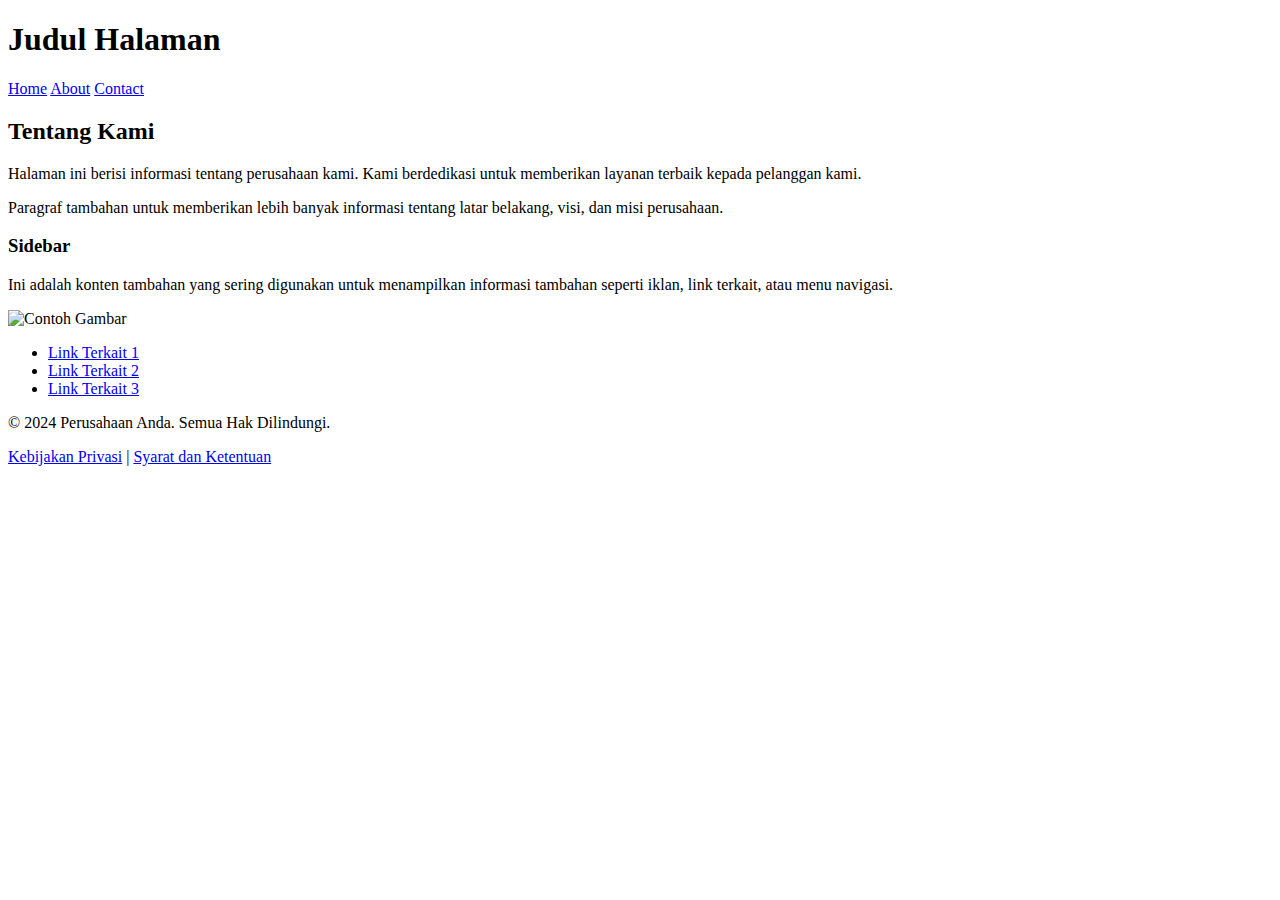
==== about.html @ 2db40e9f "Create about.html" ====
<!DOCTYPE html>
<html lang="en">
<head>
    <meta charset="UTF-8">
    <meta name="viewport" content="width=device-width, initial-scale=1.0">
    <title>About - Website Semantik</title>
    <link rel="stylesheet" href="styles.css">
</head>
<body>
    <header>
        <h1>Judul Halaman</h1>
        <nav>
            <a href="index.html">Home</a>
            <a href="about.html">About</a>
            <a href="contact.html">Contact</a>
        </nav>
    </header>
    <main>
        <article>
            <h2>Tentang Kami</h2>
            <p>Halaman ini berisi informasi tentang perusahaan kami. Kami berdedikasi untuk memberikan layanan terbaik kepada pelanggan kami.</p>
            <p>Paragraf tambahan untuk memberikan lebih banyak informasi tentang latar belakang, visi, dan misi perusahaan.</p>
        </article>
        <aside>
            <h3>Sidebar</h3>
            <p>Ini adalah konten tambahan yang sering digunakan untuk menampilkan informasi tambahan seperti iklan, link terkait, atau menu navigasi.</p>
            <img src="https://via.placeholder.com/300" alt="Contoh Gambar">
            <ul>
                <li><a href="#link1">Link Terkait 1</a></li>
                <li><a href="#link2">Link Terkait 2</a></li>
                <li><a href="#link3">Link Terkait 3</a></li>
            </ul>
        </aside>
    </main>
    <footer>
        <p>&copy; 2024 Perusahaan Anda. Semua Hak Dilindungi.</p>
        <p><a href="#privacy">Kebijakan Privasi</a> | <a href="#terms">Syarat dan Ketentuan</a></p>
    </footer>
</body>
</html>
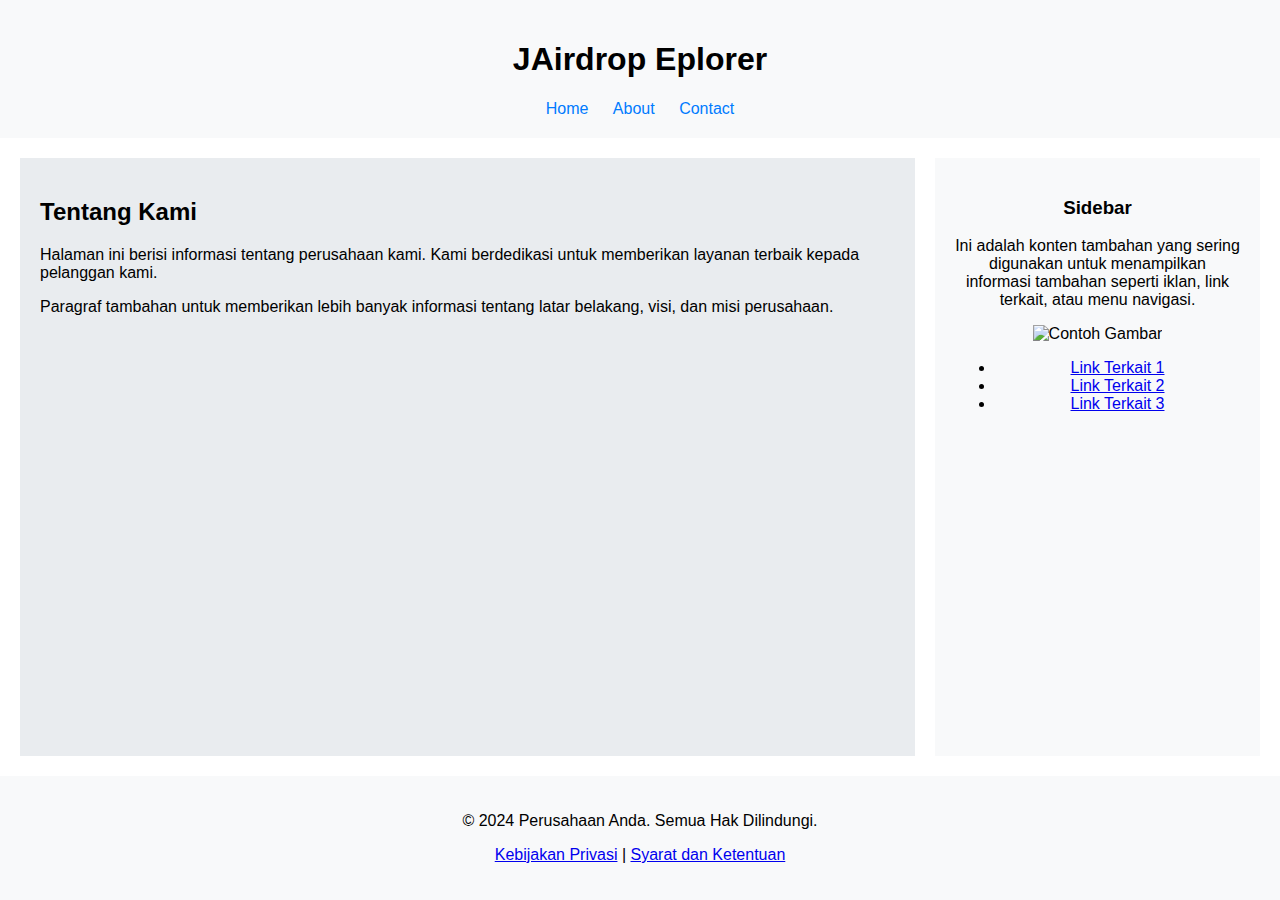
==== commit c856c675: "Update about.html" ====
--- a/about.html
+++ b/about.html
@@ -8,7 +8,7 @@
 </head>
 <body>
     <header>
-        <h1>Judul Halaman</h1>
+        <h1>JAirdrop Eplorer</h1>
         <nav>
             <a href="index.html">Home</a>
             <a href="about.html">About</a>
--- a/styles.css
+++ b/styles.css
@@ -0,0 +1,55 @@
+body {
+    font-family: Arial, sans-serif;
+    margin: 0;
+    padding: 0;
+    display: flex;
+    flex-direction: column;
+    min-height: 100vh;
+}
+header, footer {
+    background-color: #f8f9fa;
+    padding: 20px;
+    text-align: center;
+}
+nav {
+    margin-top: 10px;
+}
+nav a {
+    margin: 0 10px;
+    text-decoration: none;
+    color: #007bff;
+}
+main {
+    flex: 1;
+    display: flex;
+    padding: 20px;
+    flex-wrap: wrap;
+}
+article {
+    flex: 3;
+    padding: 20px;
+    background-color: #e9ecef;
+    margin-right: 20px;
+}
+aside {
+    flex: 1;
+    padding: 20px;
+    background-color: #f8f9fa;
+    text-align: center;
+}
+footer {
+    text-align: center;
+}
+img {
+    max-width: 100%;
+    height: auto;
+}
+@media (max-width: 768px) {
+    main {
+        flex-direction: column;
+    }
+    article {
+        margin-right: 0;
+        margin-bottom: 20px;
+    }
+}
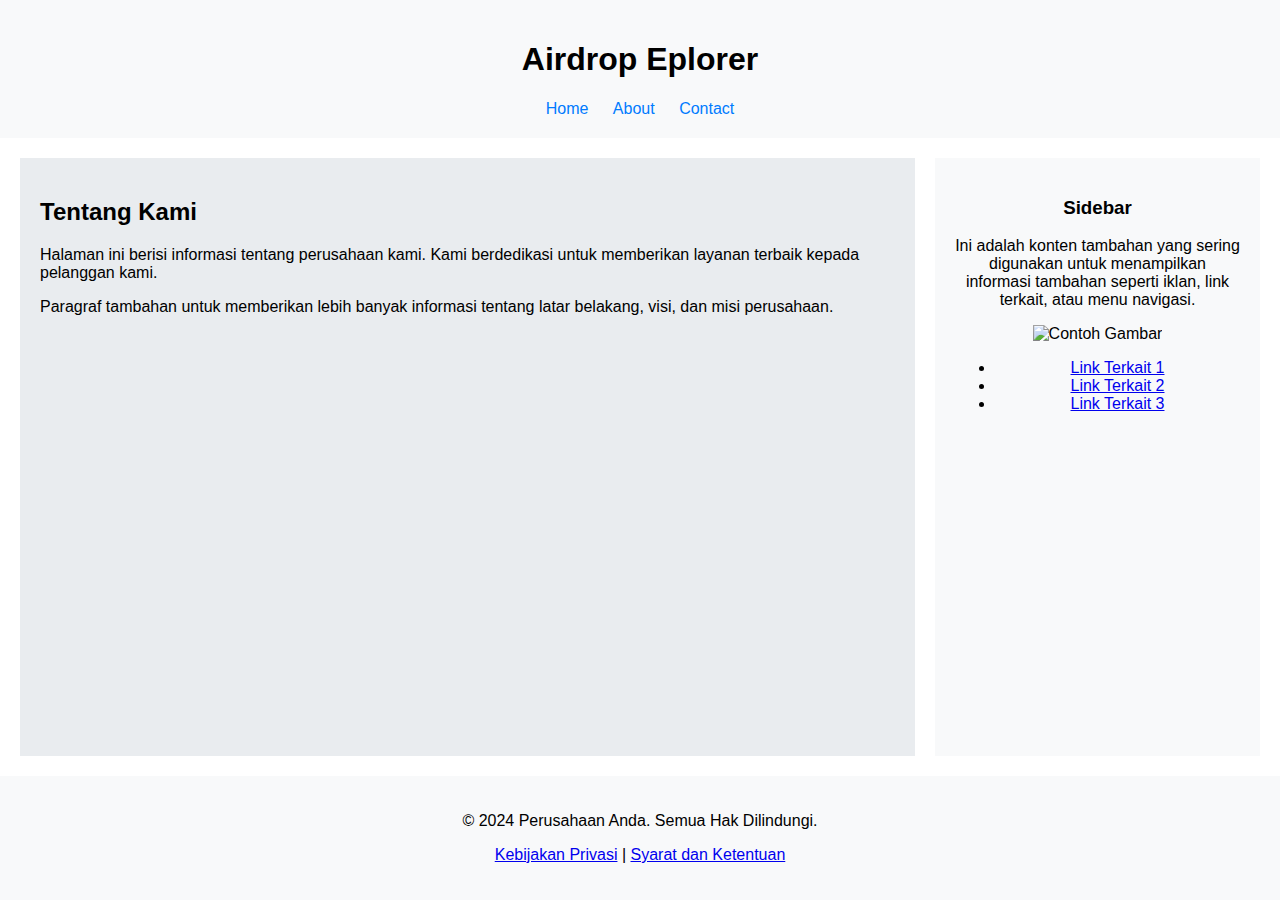
==== commit d27d9bb2: "Update about.html" ====
--- a/about.html
+++ b/about.html
@@ -8,7 +8,7 @@
 </head>
 <body>
     <header>
-        <h1>JAirdrop Eplorer</h1>
+        <h1>Airdrop Eplorer</h1>
         <nav>
             <a href="index.html">Home</a>
             <a href="about.html">About</a>
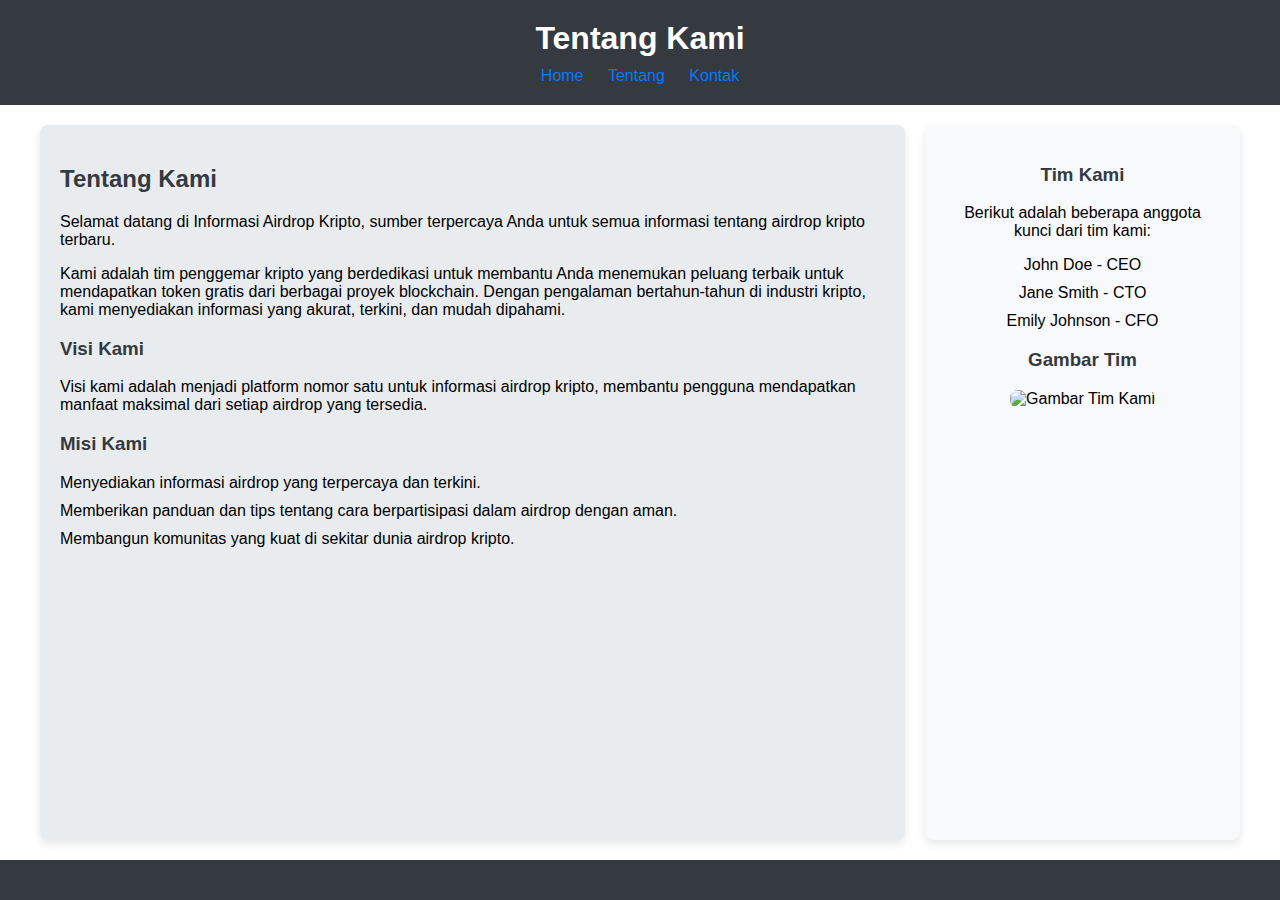
==== commit 089b0f9f: "Update about.html" ====
--- a/about.html
+++ b/about.html
@@ -1,40 +1,51 @@
 <!DOCTYPE html>
-<html lang="en">
+<html lang="id">
 <head>
     <meta charset="UTF-8">
     <meta name="viewport" content="width=device-width, initial-scale=1.0">
-    <title>About - Website Semantik</title>
+    <title>Tentang Kami - Informasi Airdrop Kripto</title>
+    <!-- Link ke Font Awesome -->
+    <link rel="stylesheet" href="https://cdnjs.cloudflare.com/ajax/libs/font-awesome/6.0.0-beta3/css/all.min.css" integrity="sha384-k6RqeWeci5ZR/Lv4MR0sA0FfDOMA7vxLz8BjA8WbEV7lGll+Mevm8M7MMLlE/xhG" crossorigin="anonymous">
     <link rel="stylesheet" href="styles.css">
 </head>
 <body>
     <header>
-        <h1>Airdrop Eplorer</h1>
-        <nav>
-            <a href="index.html">Home</a>
-            <a href="about.html">About</a>
-            <a href="contact.html">Contact</a>
-        </nav>
+        <div class="header-inner">
+            <h1>Tentang Kami</h1>
+            <nav>
+                <a href="index.html">Home</a>
+                <a href="about.html">Tentang</a>
+                <a href="contact.html">Kontak</a>
+            </nav>
+        </div>
     </header>
     <main>
-        <article>
+        <section class="content">
+            <article>
             <h2>Tentang Kami</h2>
-            <p>Halaman ini berisi informasi tentang perusahaan kami. Kami berdedikasi untuk memberikan layanan terbaik kepada pelanggan kami.</p>
-            <p>Paragraf tambahan untuk memberikan lebih banyak informasi tentang latar belakang, visi, dan misi perusahaan.</p>
+            <p>Selamat datang di Informasi Airdrop Kripto, sumber terpercaya Anda untuk semua informasi tentang airdrop kripto terbaru.</p>
+            <p>Kami adalah tim penggemar kripto yang berdedikasi untuk membantu Anda menemukan peluang terbaik untuk mendapatkan token gratis dari berbagai proyek blockchain. Dengan pengalaman bertahun-tahun di industri kripto, kami menyediakan informasi yang akurat, terkini, dan mudah dipahami.</p>
+            <h3>Visi Kami</h3>
+            <p>Visi kami adalah menjadi platform nomor satu untuk informasi airdrop kripto, membantu pengguna mendapatkan manfaat maksimal dari setiap airdrop yang tersedia.</p>
+            <h3>Misi Kami</h3>
+            <ul>
+                <li>Menyediakan informasi airdrop yang terpercaya dan terkini.</li>
+                <li>Memberikan panduan dan tips tentang cara berpartisipasi dalam airdrop dengan aman.</li>
+                <li>Membangun komunitas yang kuat di sekitar dunia airdrop kripto.</li>
+            </ul>
         </article>
         <aside>
-            <h3>Sidebar</h3>
-            <p>Ini adalah konten tambahan yang sering digunakan untuk menampilkan informasi tambahan seperti iklan, link terkait, atau menu navigasi.</p>
-            <img src="https://via.placeholder.com/300" alt="Contoh Gambar">
+            <h3>Tim Kami</h3>
+            <p>Berikut adalah beberapa anggota kunci dari tim kami:</p>
             <ul>
-                <li><a href="#link1">Link Terkait 1</a></li>
-                <li><a href="#link2">Link Terkait 2</a></li>
-                <li><a href="#link3">Link Terkait 3</a></li>
+                <li>John Doe - CEO</li>
+                <li>Jane Smith - CTO</li>
+                <li>Emily Johnson - CFO</li>
             </ul>
+            <h3>Gambar Tim</h3>
+            <img src="https://via.placeholder.com/300" alt="Gambar Tim Kami">
         </aside>
     </main>
     <footer>
-        <p>&copy; 2024 Perusahaan Anda. Semua Hak Dilindungi.</p>
-        <p><a href="#privacy">Kebijakan Privasi</a> | <a href="#terms">Syarat dan Ketentuan</a></p>
-    </footer>
 </body>
 </html>
--- a/styles.css
+++ b/styles.css
@@ -5,51 +5,147 @@
     display: flex;
     flex-direction: column;
     min-height: 100vh;
+    background-color: #f4f4f4;
 }
+
 header, footer {
-    background-color: #f8f9fa;
+    background-color: #343a40;
+    color: #ffffff;
     padding: 20px;
     text-align: center;
 }
+
+header h1 {
+    margin: 0;
+    font-size: 2em;
+    color: #ffffff;
+}
+
 nav {
     margin-top: 10px;
 }
+
 nav a {
     margin: 0 10px;
     text-decoration: none;
     color: #007bff;
 }
+
 main {
     flex: 1;
     display: flex;
     padding: 20px;
+    background-color: #ffffff;
+    justify-content: center;
+}
+
+section.content {
+    display: flex;
     flex-wrap: wrap;
+    max-width: 1200px;
+    width: 100%;
 }
+
 article {
     flex: 3;
     padding: 20px;
     background-color: #e9ecef;
     margin-right: 20px;
+    border-radius: 8px;
+    box-shadow: 0 4px 8px rgba(0, 0, 0, 0.1);
+    min-width: 300px;
 }
+
 aside {
     flex: 1;
     padding: 20px;
     background-color: #f8f9fa;
     text-align: center;
+    border-radius: 8px;
+    box-shadow: 0 4px 8px rgba(0, 0, 0, 0.1);
+    min-width: 200px;
 }
+
 footer {
     text-align: center;
 }
+
 img {
     max-width: 100%;
     height: auto;
+    border-radius: 8px;
 }
+
+h1, h2, h3, h4 {
+    color: #343a40;
+}
+
+ul {
+    list-style-type: none;
+    padding: 0;
+}
+
+ul li {
+    margin: 10px 0;
+}
+
+ul li a {
+    color: #007bff;
+    text-decoration: none;
+    transition: color 0.3s;
+}
+
+ul li a:hover {
+    color: #0056b3;
+}
+
+footer p a {
+    color: #ffffff;
+    text-decoration: none;
+    transition: color 0.3s;
+}
+
+footer p a:hover {
+    color: #cccccc;
+}
+
+/* Responsiveness */
 @media (max-width: 768px) {
     main {
         flex-direction: column;
+        padding: 10px;
+    }
+    section.content {
+        flex-direction: column;
+        align-items: center;
     }
     article {
         margin-right: 0;
         margin-bottom: 20px;
     }
+    aside {
+        min-width: 100%;
+    }
 }
+
+@media (max-width: 480px) {
+    header, footer {
+        padding: 10px;
+    }
+    header h1 {
+        font-size: 1.5em;
+    }
+    nav a {
+        margin: 0 5px;
+    }
+    article {
+        padding: 10px;
+    }
+    aside {
+        padding: 10px;
+    }
+    img {
+        max-width: 100%;
+        height: auto;
+    }
+}
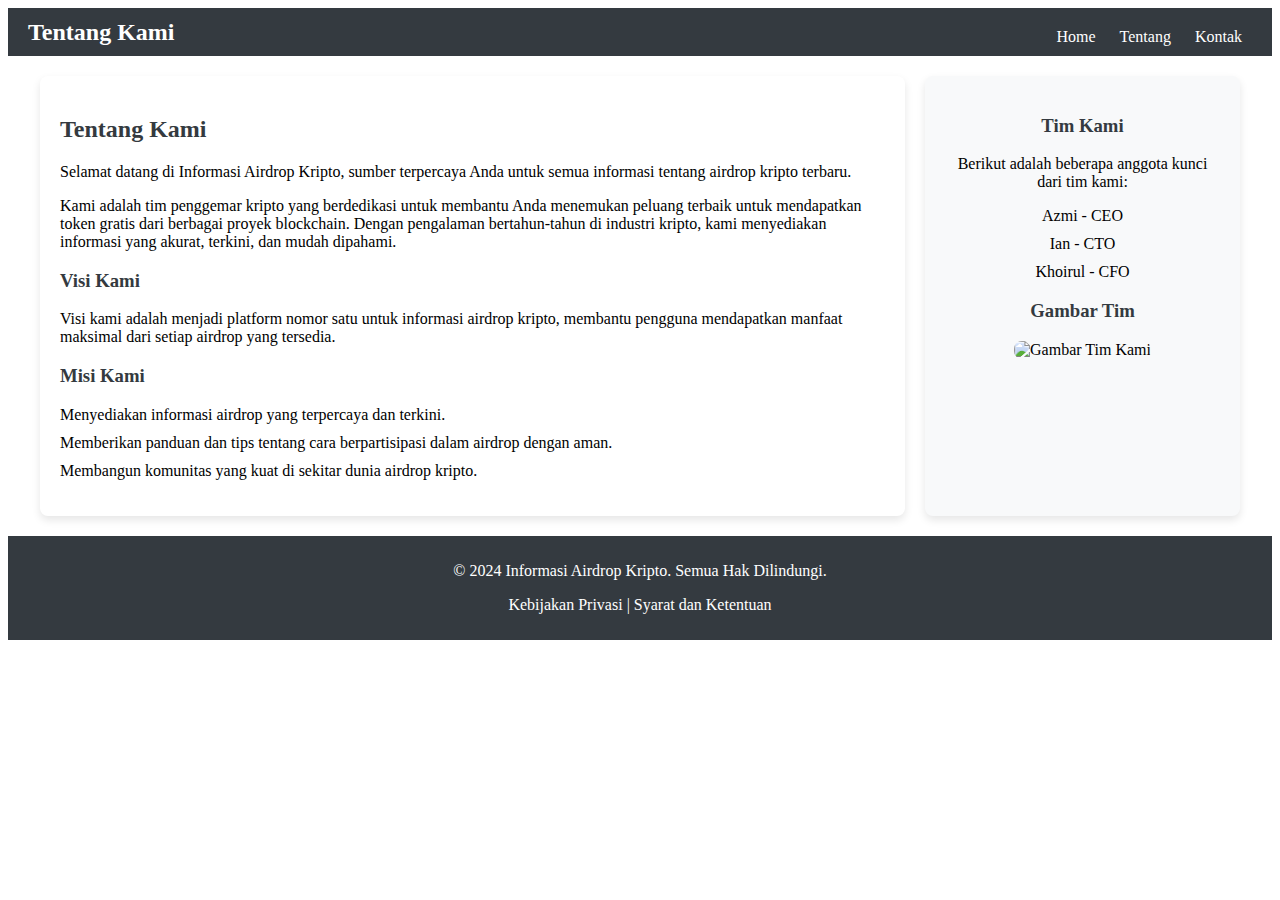
==== commit f8b4b821: "Update about.html" ====
--- a/about.html
+++ b/about.html
@@ -22,30 +22,34 @@
     <main>
         <section class="content">
             <article>
-            <h2>Tentang Kami</h2>
-            <p>Selamat datang di Informasi Airdrop Kripto, sumber terpercaya Anda untuk semua informasi tentang airdrop kripto terbaru.</p>
-            <p>Kami adalah tim penggemar kripto yang berdedikasi untuk membantu Anda menemukan peluang terbaik untuk mendapatkan token gratis dari berbagai proyek blockchain. Dengan pengalaman bertahun-tahun di industri kripto, kami menyediakan informasi yang akurat, terkini, dan mudah dipahami.</p>
-            <h3>Visi Kami</h3>
-            <p>Visi kami adalah menjadi platform nomor satu untuk informasi airdrop kripto, membantu pengguna mendapatkan manfaat maksimal dari setiap airdrop yang tersedia.</p>
-            <h3>Misi Kami</h3>
-            <ul>
-                <li>Menyediakan informasi airdrop yang terpercaya dan terkini.</li>
-                <li>Memberikan panduan dan tips tentang cara berpartisipasi dalam airdrop dengan aman.</li>
-                <li>Membangun komunitas yang kuat di sekitar dunia airdrop kripto.</li>
-            </ul>
-        </article>
-        <aside>
-            <h3>Tim Kami</h3>
-            <p>Berikut adalah beberapa anggota kunci dari tim kami:</p>
-            <ul>
-                <li>John Doe - CEO</li>
-                <li>Jane Smith - CTO</li>
-                <li>Emily Johnson - CFO</li>
-            </ul>
-            <h3>Gambar Tim</h3>
-            <img src="https://via.placeholder.com/300" alt="Gambar Tim Kami">
-        </aside>
+                <h2>Tentang Kami</h2>
+                <p>Selamat datang di Informasi Airdrop Kripto, sumber terpercaya Anda untuk semua informasi tentang airdrop kripto terbaru.</p>
+                <p>Kami adalah tim penggemar kripto yang berdedikasi untuk membantu Anda menemukan peluang terbaik untuk mendapatkan token gratis dari berbagai proyek blockchain. Dengan pengalaman bertahun-tahun di industri kripto, kami menyediakan informasi yang akurat, terkini, dan mudah dipahami.</p>
+                <h3>Visi Kami</h3>
+                <p>Visi kami adalah menjadi platform nomor satu untuk informasi airdrop kripto, membantu pengguna mendapatkan manfaat maksimal dari setiap airdrop yang tersedia.</p>
+                <h3>Misi Kami</h3>
+                <ul>
+                    <li>Menyediakan informasi airdrop yang terpercaya dan terkini.</li>
+                    <li>Memberikan panduan dan tips tentang cara berpartisipasi dalam airdrop dengan aman.</li>
+                    <li>Membangun komunitas yang kuat di sekitar dunia airdrop kripto.</li>
+                </ul>
+            </article>
+            <aside>
+                <h3>Tim Kami</h3>
+                <p>Berikut adalah beberapa anggota kunci dari tim kami:</p>
+                <ul>
+                    <li>Azmi - CEO</li>
+                    <li>Ian - CTO</li>
+                    <li>Khoirul - CFO</li>
+                </ul>
+                <h3>Gambar Tim</h3>
+                <img src="tim.img" alt="Gambar Tim Kami">
+            </aside>
+        </section>
     </main>
     <footer>
+        <p>&copy; 2024 Informasi Airdrop Kripto. Semua Hak Dilindungi.</p>
+        <p><a href="#privacy">Kebijakan Privasi</a> | <a href="#terms">Syarat dan Ketentuan</a></p>
+    </footer>
 </body>
 </html>
--- a/styles.css
+++ b/styles.css
@@ -1,3 +1,4 @@
+* Global Styles */
 body {
     font-family: Arial, sans-serif;
     margin: 0;
@@ -8,17 +9,18 @@
     background-color: #f4f4f4;
 }
 
-header, footer {
+.header-inner {
+    display: flex;
+    justify-content: space-between;
+    align-items: center;
+    padding: 10px 20px;
     background-color: #343a40;
     color: #ffffff;
-    padding: 20px;
-    text-align: center;
 }
 
 header h1 {
     margin: 0;
-    font-size: 2em;
-    color: #ffffff;
+    font-size: 1.5em;
 }
 
 nav {
@@ -28,15 +30,14 @@
 nav a {
     margin: 0 10px;
     text-decoration: none;
-    color: #007bff;
+    color: #ffffff;
 }
 
 main {
     flex: 1;
     display: flex;
+    justify-content: center;
     padding: 20px;
-    background-color: #ffffff;
-    justify-content: center;
 }
 
 section.content {
@@ -44,16 +45,16 @@
     flex-wrap: wrap;
     max-width: 1200px;
     width: 100%;
+    justify-content: space-between;
 }
 
 article {
     flex: 3;
     padding: 20px;
-    background-color: #e9ecef;
+    background-color: #ffffff;
     margin-right: 20px;
     border-radius: 8px;
     box-shadow: 0 4px 8px rgba(0, 0, 0, 0.1);
-    min-width: 300px;
 }
 
 aside {
@@ -63,11 +64,14 @@
     text-align: center;
     border-radius: 8px;
     box-shadow: 0 4px 8px rgba(0, 0, 0, 0.1);
-    min-width: 200px;
 }
 
 footer {
     text-align: center;
+    background-color: #343a40;
+    color: #ffffff;
+    padding: 10px 0;
+    margin-top: auto;
 }
 
 img {
@@ -76,7 +80,7 @@
     border-radius: 8px;
 }
 
-h1, h2, h3, h4 {
+h2, h3, h4 {
     color: #343a40;
 }
 
@@ -109,43 +113,91 @@
     color: #cccccc;
 }
 
+/* Social Media Icons */
+.social-media li {
+    display: flex;
+    align-items: center;
+}
+
+.social-media li a {
+    display: flex;
+    align-items: center;
+    text-decoration: none;
+    color: #007bff;
+    font-size: 1.2em;
+    margin: 10px 0;
+}
+
+.social-media li a i {
+    margin-right: 10px;
+    font-size: 1.5em;
+}
+
 /* Responsiveness */
 @media (max-width: 768px) {
+    .header-inner {
+        flex-direction: column;
+        align-items: center;
+        padding: 10px;
+    }
+
+    header h1 {
+        font-size: 1.2em;
+        margin-bottom: 10px;
+    }
+
+    nav {
+        margin-top: 10px;
+    }
+
+    nav a {
+        margin: 5px 10px;
+    }
+
     main {
-        flex-direction: column;
-        padding: 10px;
-    }
+        padding: 10px;
+    }
+
     section.content {
         flex-direction: column;
         align-items: center;
     }
+
     article {
+        flex: 1;
         margin-right: 0;
         margin-bottom: 20px;
     }
+
     aside {
+        flex: 1;
+        margin-top: 20px;
         min-width: 100%;
     }
 }
 
 @media (max-width: 480px) {
-    header, footer {
-        padding: 10px;
-    }
     header h1 {
-        font-size: 1.5em;
-    }
+        font-size: 1em;
+    }
+
     nav a {
-        margin: 0 5px;
-    }
+        margin: 5px;
+    }
+
     article {
         padding: 10px;
     }
+
     aside {
         padding: 10px;
     }
-    img {
-        max-width: 100%;
-        height: auto;
-    }
-}
+
+    .social-media li a {
+        font-size: 1em;
+    }
+
+    .social-media li a i {
+        font-size: 1.2em;
+    }
+}
